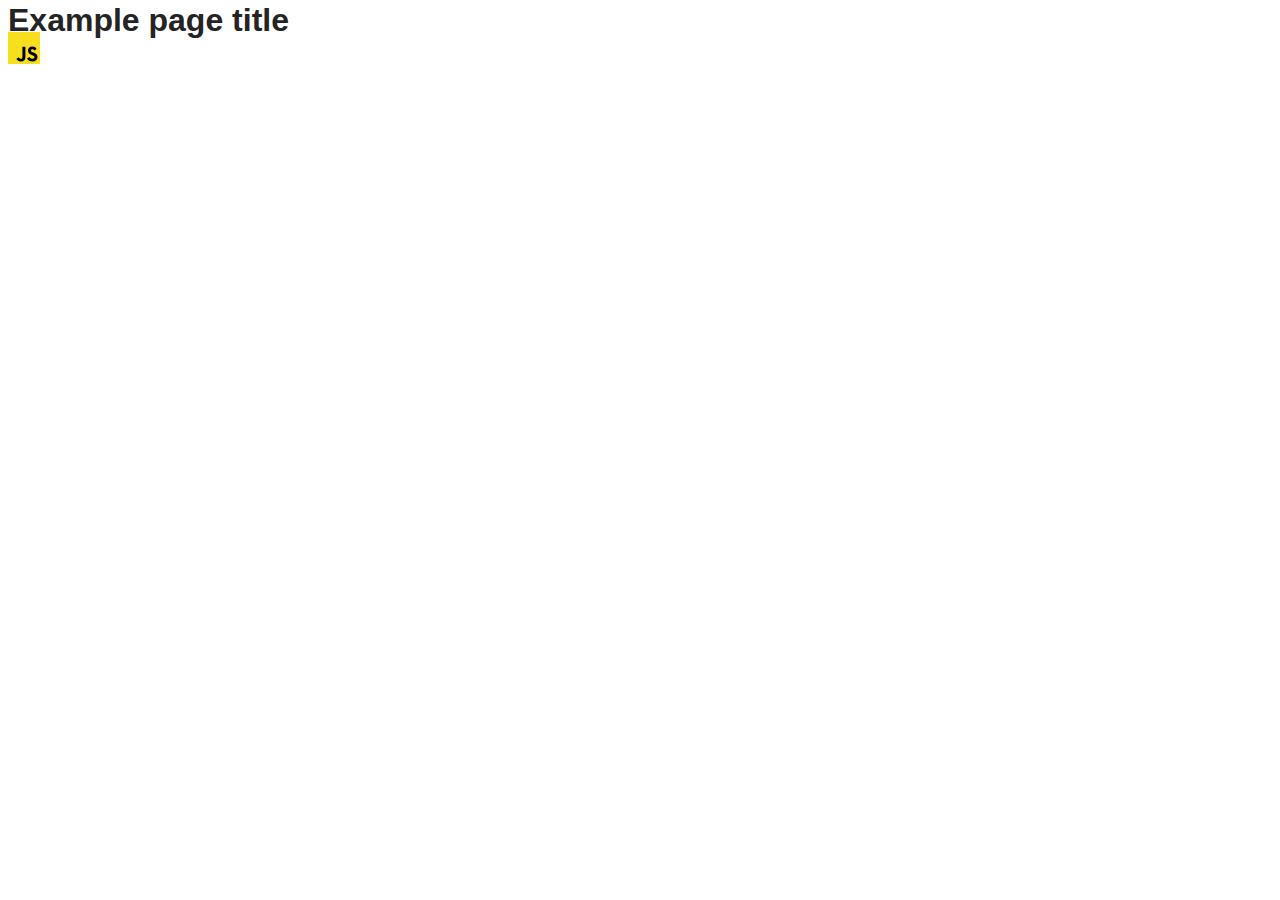
==== src/index.html @ 4622227d "Initial commit" ====
<!DOCTYPE html>
<html lang="en">
  <head>
    <meta charset="UTF-8" />
    <link rel="icon" type="image/svg+xml" href="/favicon.svg" />
    <meta name="viewport" content="width=device-width, initial-scale=1.0" />
    <title>Vanilla App Template</title>
    <link rel="stylesheet" href="./css/styles.css" />
  </head>
  <body>
    <load ="partials/header.html" />

    <section>
      <h1>Example page title</h1>
      <!-- Path to images as from index.html file -->
      <img src="./img/javascript.svg" alt="" />
    </section>

    <!-- Loads the specified .html file -->
    <load ="partials/vite-promo.html" />

    <script type="module" src="./main.js"></script>
  </body>
</html>
---- src/css/styles.css ----
/**
  |============================
  | include css partials with
  | default @import url()
  |============================
*/
@import url('./reset.css');
@import url('./vite-promo.css');
@import url('./header.css');

:root {
  font-family: Inter, Avenir, Helvetica, Arial, sans-serif;
  font-size: 16px;
  line-height: 24px;
  font-weight: 400;

  color: #242424;
  background-color: rgba(255, 255, 255, 0.87);

  font-synthesis: none;
  text-rendering: optimizeLegibility;
  -webkit-font-smoothing: antialiased;
  -moz-osx-font-smoothing: grayscale;
  -webkit-text-size-adjust: 100%;
}
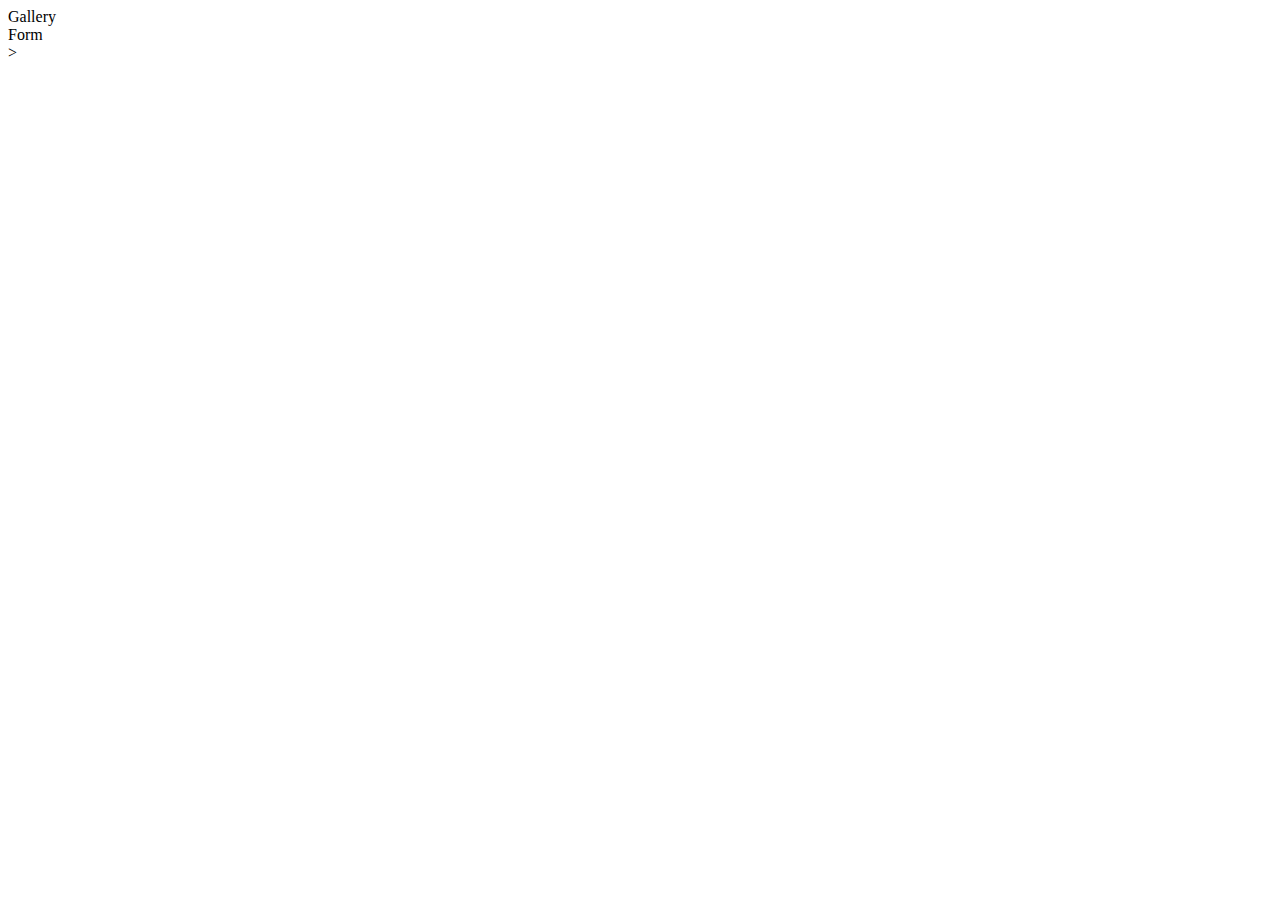
==== commit 07ccbde5: "ini" ====
--- a/src/index.html
+++ b/src/index.html
@@ -8,17 +8,13 @@
     <link rel="stylesheet" href="./css/styles.css" />
   </head>
   <body>
-    <load ="partials/header.html" />
-
-    <section>
-      <h1>Example page title</h1>
-      <!-- Path to images as from index.html file -->
-      <img src="./img/javascript.svg" alt="" />
-    </section>
-
-    <!-- Loads the specified .html file -->
-    <load ="partials/vite-promo.html" />
-
+    <nav>
+      <ul>
+        <li><a href="./1-gallery.html">Gallery</a></li>
+        <li><a href="./2-form.html">Form</a></li>
+      </ul>
+    </nav>
+    >
     <script type="module" src="./main.js"></script>
   </body>
 </html>
--- a/src/css/styles.css
+++ b/src/css/styles.css
@@ -5,21 +5,5 @@
   |============================
 */
 @import url('./reset.css');
-@import url('./vite-promo.css');
-@import url('./header.css');
-
-:root {
-  font-family: Inter, Avenir, Helvetica, Arial, sans-serif;
-  font-size: 16px;
-  line-height: 24px;
-  font-weight: 400;
-
-  color: #242424;
-  background-color: rgba(255, 255, 255, 0.87);
-
-  font-synthesis: none;
-  text-rendering: optimizeLegibility;
-  -webkit-font-smoothing: antialiased;
-  -moz-osx-font-smoothing: grayscale;
-  -webkit-text-size-adjust: 100%;
-}
+@import url('./1-gallery.css');
+@import url('./2-form.css');
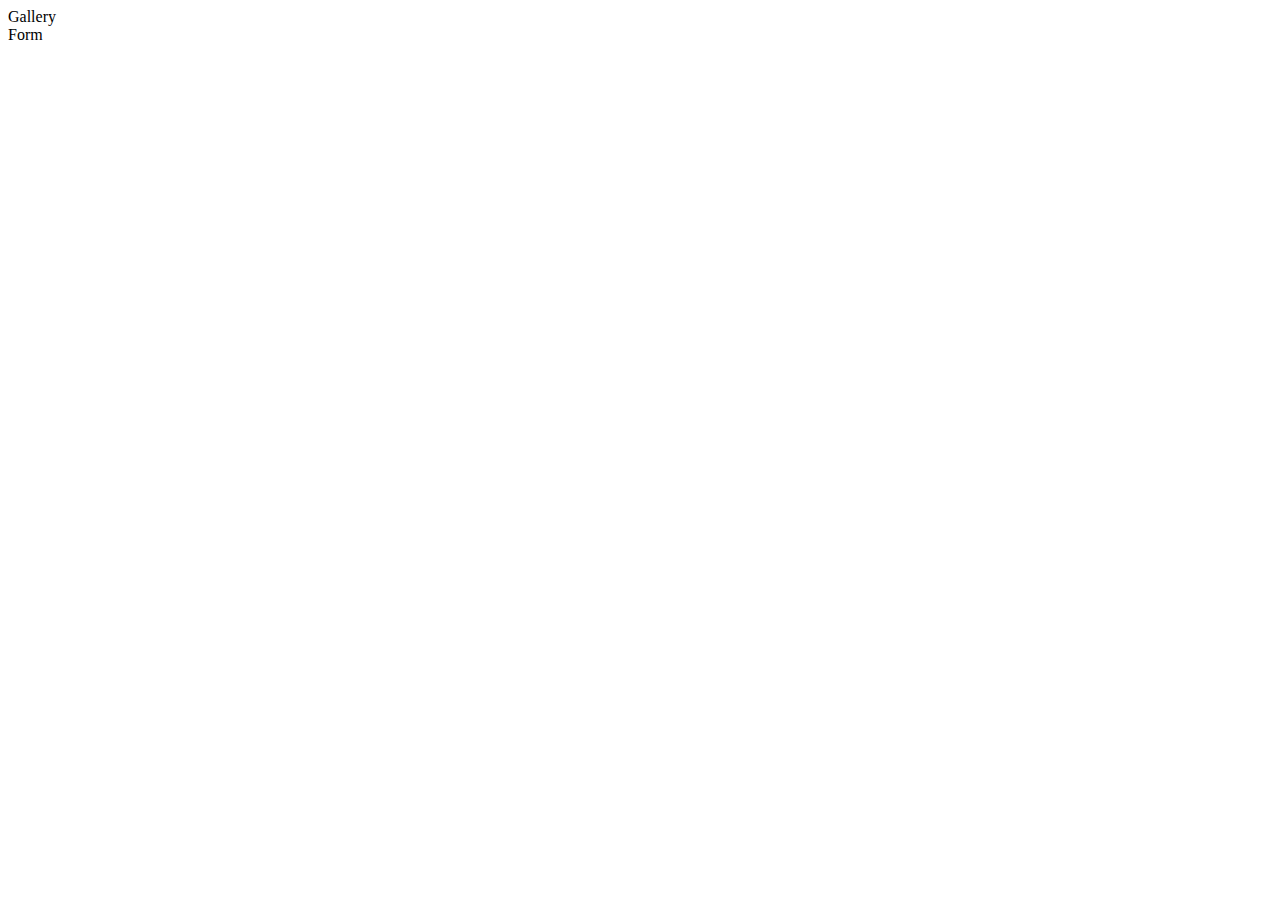
==== commit 4761d505: "created gallery" ====
--- a/src/index.html
+++ b/src/index.html
@@ -14,7 +14,7 @@
         <li><a href="./2-form.html">Form</a></li>
       </ul>
     </nav>
-    >
+
     <script type="module" src="./main.js"></script>
   </body>
 </html>
--- a/src/css/styles.css
+++ b/src/css/styles.css
@@ -5,5 +5,32 @@
   |============================
 */
 @import url('./reset.css');
-@import url('./1-gallery.css');
-@import url('./2-form.css');
+
+ul {
+  list-style: none;
+}
+img {
+  display: block;
+}
+.gallery {
+  max-width: 1440px;
+  margin: 0 auto;
+  display: flex;
+  flex-wrap: wrap;
+  justify-content: center;
+  gap: 24px;
+}
+.gallery-item {
+  text-decoration: none;
+  transition: transform 500ms cubic-bezier(0.075, 0.82, 0.165, 1);
+}
+
+.gallery-image {
+  width: 360px;
+  height: 200px;
+}
+
+.gallery-item:hover,
+.gallery-item:focus {
+  transform: scale(1.04);
+}
